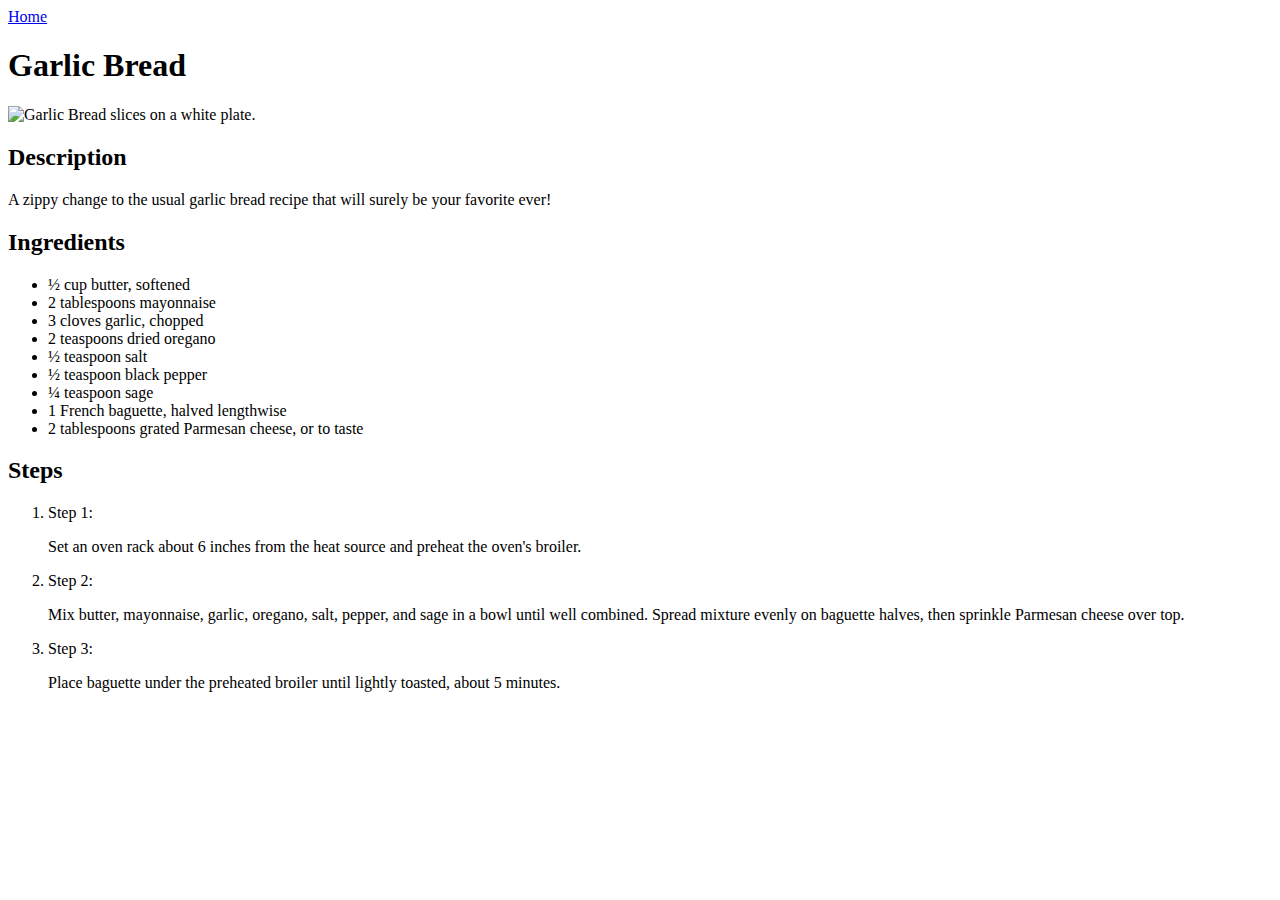
==== recipes/garlic-bread.html @ 17aa450a "Add new recipe: Garlic Bread" ====
<!DOCTYPE html>
<html lang="en">
<head>
    <meta charset="UTF-8">
    <meta name="viewport" content="width=device-width, initial-scale=1.0">
    <title>Garlic Bread | Odin Recipes</title>
</head>
<body>
    <a href="../index.html">Home</a>
    <h1>Garlic Bread</h1>
    <img src="https://www.allrecipes.com/thmb/KaYBvx7RkS1Gbc27HLRhIvOJWI8=/750x0/filters:no_upscale():max_bytes(150000):strip_icc():format(webp)/622264-fc726ef9ea5c4e13bcce7f59b7471788.jpg" alt="Garlic Bread slices on a white plate.">
    <h2>Description</h2>
    <p>A zippy change to the usual garlic bread recipe that will surely be your favorite ever!</p>
    <h2>Ingredients</h2>
    <ul>
        <li>½ cup butter, softened</li>
        <li>2 tablespoons mayonnaise</li>
        <li>3 cloves garlic, chopped</li>
        <li>2 teaspoons dried oregano</li>
        <li>½ teaspoon salt</li>
        <li>½ teaspoon black pepper</li>
        <li>¼ teaspoon sage</li>
        <li>1 French baguette, halved lengthwise</li>
        <li>2 tablespoons grated Parmesan cheese, or to taste</li>
    </ul>
    <h2>Steps</h2>
    <ol>
        <li>
            <p>Step 1:</p>
            <p>Set an oven rack about 6 inches from the heat source and preheat the oven's broiler.</p>
        </li>
        <li>
            <p>Step 2:</p>
            <p>Mix butter, mayonnaise, garlic, oregano, salt, pepper, and sage in a bowl until well combined. Spread mixture evenly on baguette halves, then sprinkle Parmesan cheese over top.</p>
        </li>
        <li>
            <p>Step 3:</p>
            <p>Place baguette under the preheated broiler until lightly toasted, about 5 minutes.</p>
        </li>
    </ol>
</body>
</html>
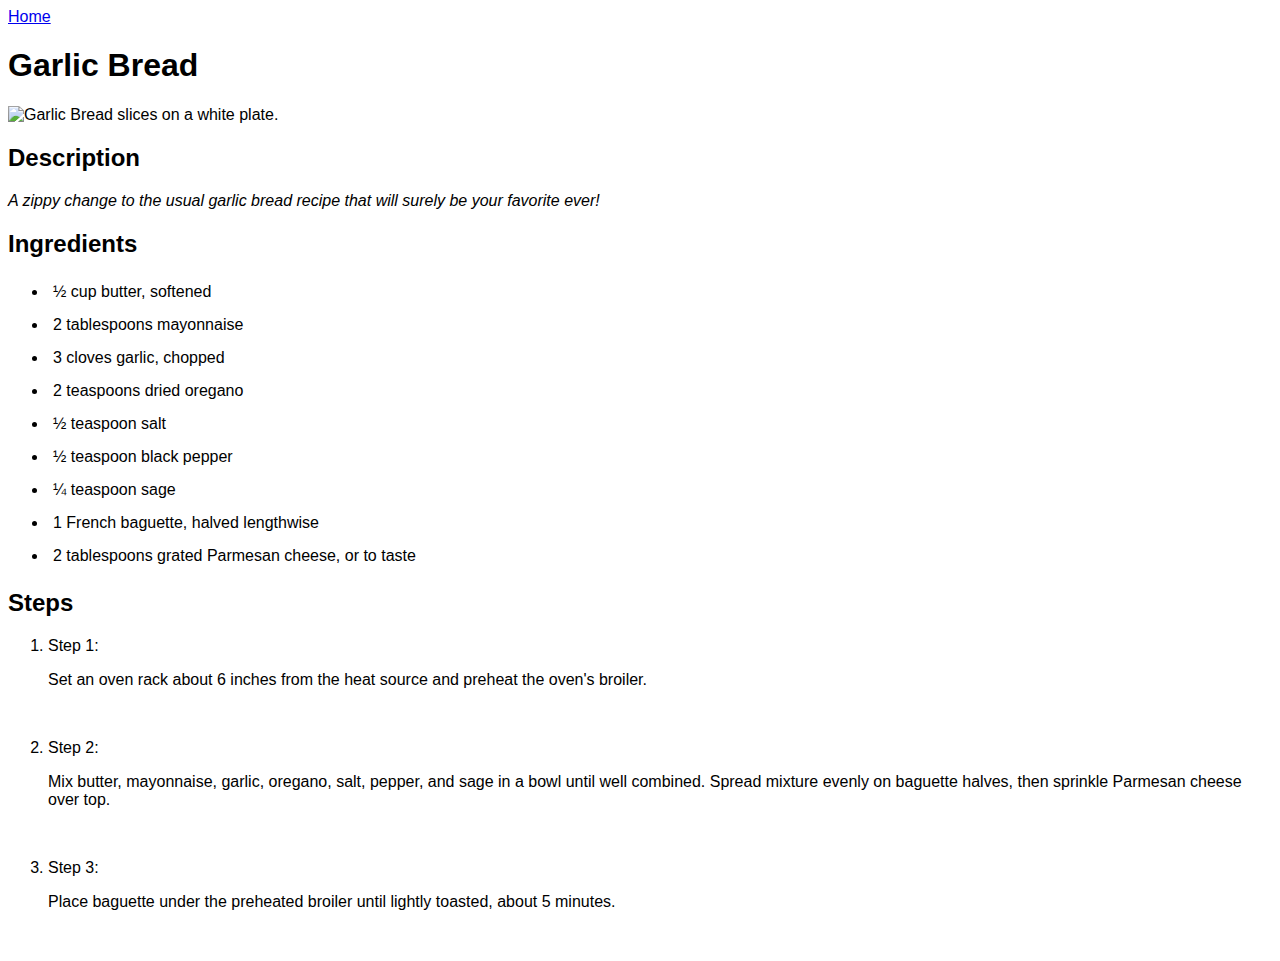
==== commit f6f2bb94: "style: Link css and add basic styling" ====
--- a/recipes/garlic-bread.html
+++ b/recipes/garlic-bread.html
@@ -4,36 +4,37 @@
     <meta charset="UTF-8">
     <meta name="viewport" content="width=device-width, initial-scale=1.0">
     <title>Garlic Bread | Odin Recipes</title>
+    <link rel="stylesheet" href="../style.css">
 </head>
 <body>
     <a href="../index.html">Home</a>
     <h1>Garlic Bread</h1>
-    <img src="https://www.allrecipes.com/thmb/KaYBvx7RkS1Gbc27HLRhIvOJWI8=/750x0/filters:no_upscale():max_bytes(150000):strip_icc():format(webp)/622264-fc726ef9ea5c4e13bcce7f59b7471788.jpg" alt="Garlic Bread slices on a white plate.">
+    <img class="recipe-cover" src="https://www.allrecipes.com/thmb/KaYBvx7RkS1Gbc27HLRhIvOJWI8=/750x0/filters:no_upscale():max_bytes(150000):strip_icc():format(webp)/622264-fc726ef9ea5c4e13bcce7f59b7471788.jpg" alt="Garlic Bread slices on a white plate.">
     <h2>Description</h2>
-    <p>A zippy change to the usual garlic bread recipe that will surely be your favorite ever!</p>
+    <p class="recipe-description">A zippy change to the usual garlic bread recipe that will surely be your favorite ever!</p>
     <h2>Ingredients</h2>
     <ul>
-        <li>½ cup butter, softened</li>
-        <li>2 tablespoons mayonnaise</li>
-        <li>3 cloves garlic, chopped</li>
-        <li>2 teaspoons dried oregano</li>
-        <li>½ teaspoon salt</li>
-        <li>½ teaspoon black pepper</li>
-        <li>¼ teaspoon sage</li>
-        <li>1 French baguette, halved lengthwise</li>
-        <li>2 tablespoons grated Parmesan cheese, or to taste</li>
+        <li class="ingredient">½ cup butter, softened</li>
+        <li class="ingredient">2 tablespoons mayonnaise</li>
+        <li class="ingredient">3 cloves garlic, chopped</li>
+        <li class="ingredient">2 teaspoons dried oregano</li>
+        <li class="ingredient">½ teaspoon salt</li>
+        <li class="ingredient">½ teaspoon black pepper</li>
+        <li class="ingredient">¼ teaspoon sage</li>
+        <li class="ingredient">1 French baguette, halved lengthwise</li>
+        <li class="ingredient">2 tablespoons grated Parmesan cheese, or to taste</li>
     </ul>
     <h2>Steps</h2>
     <ol>
-        <li>
+        <li class="step">
             <p>Step 1:</p>
             <p>Set an oven rack about 6 inches from the heat source and preheat the oven's broiler.</p>
         </li>
-        <li>
+        <li class="step">
             <p>Step 2:</p>
             <p>Mix butter, mayonnaise, garlic, oregano, salt, pepper, and sage in a bowl until well combined. Spread mixture evenly on baguette halves, then sprinkle Parmesan cheese over top.</p>
         </li>
-        <li>
+        <li class="step">
             <p>Step 3:</p>
             <p>Place baguette under the preheated broiler until lightly toasted, about 5 minutes.</p>
         </li>
--- a/style.css
+++ b/style.css
@@ -0,0 +1,38 @@
+body {
+    font-family:'Segoe UI', Tahoma, Geneva, Verdana, sans-serif
+}
+
+li {
+    margin-bottom: 5px;
+}
+
+.recipe-cover {
+    width: 750px;
+    height: auto;
+}
+
+.recipe-description {
+    font-style: italic;
+}
+
+.ingredient {
+    padding: 5px;
+}
+
+.step {
+    margin-bottom: 50px;
+}
+
+.step-title {
+    margin-bottom: 0;
+    text-decoration: underline;
+}
+
+.step-description {
+    margin-top: 8px;
+}
+
+.step img {
+    width: 375px;
+    height: auto;
+}